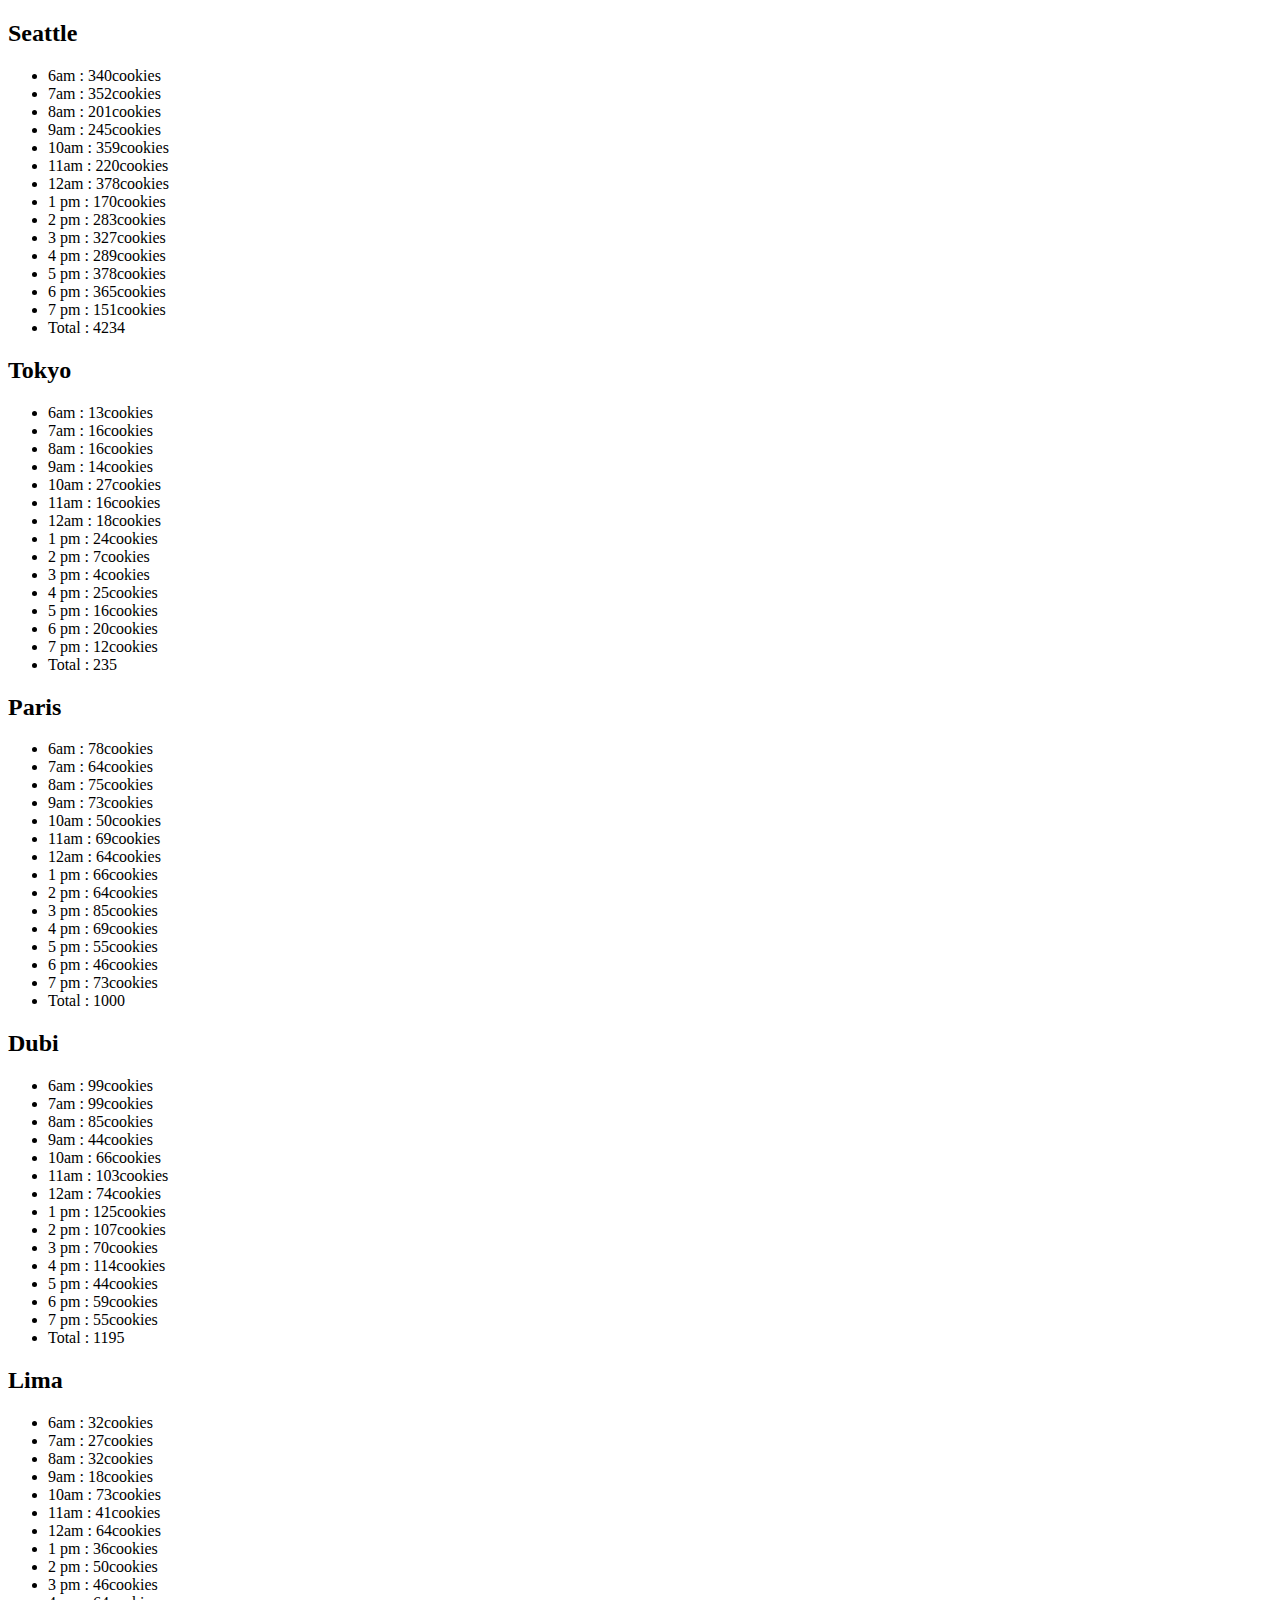
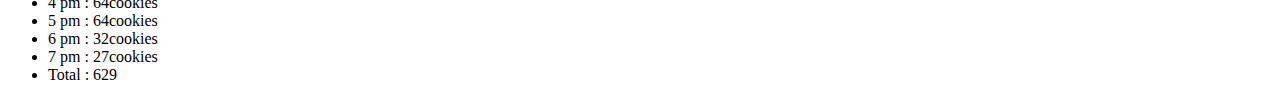
==== sales.html @ cb255cad "lab6-edit1" ====
<!DOCTYPE html>
<html lang="en">
<head>
    <meta charset="UTF-8">
    <meta name="viewport" content="width=device-width, initial-scale=1.0">
    <title>Document</title>
    <a link rel="styleshet" href="style.css/style.css"></a>
</head>
<body id="Sales">
    <script src="app.js/sales.js"></script>
</body>
</html>
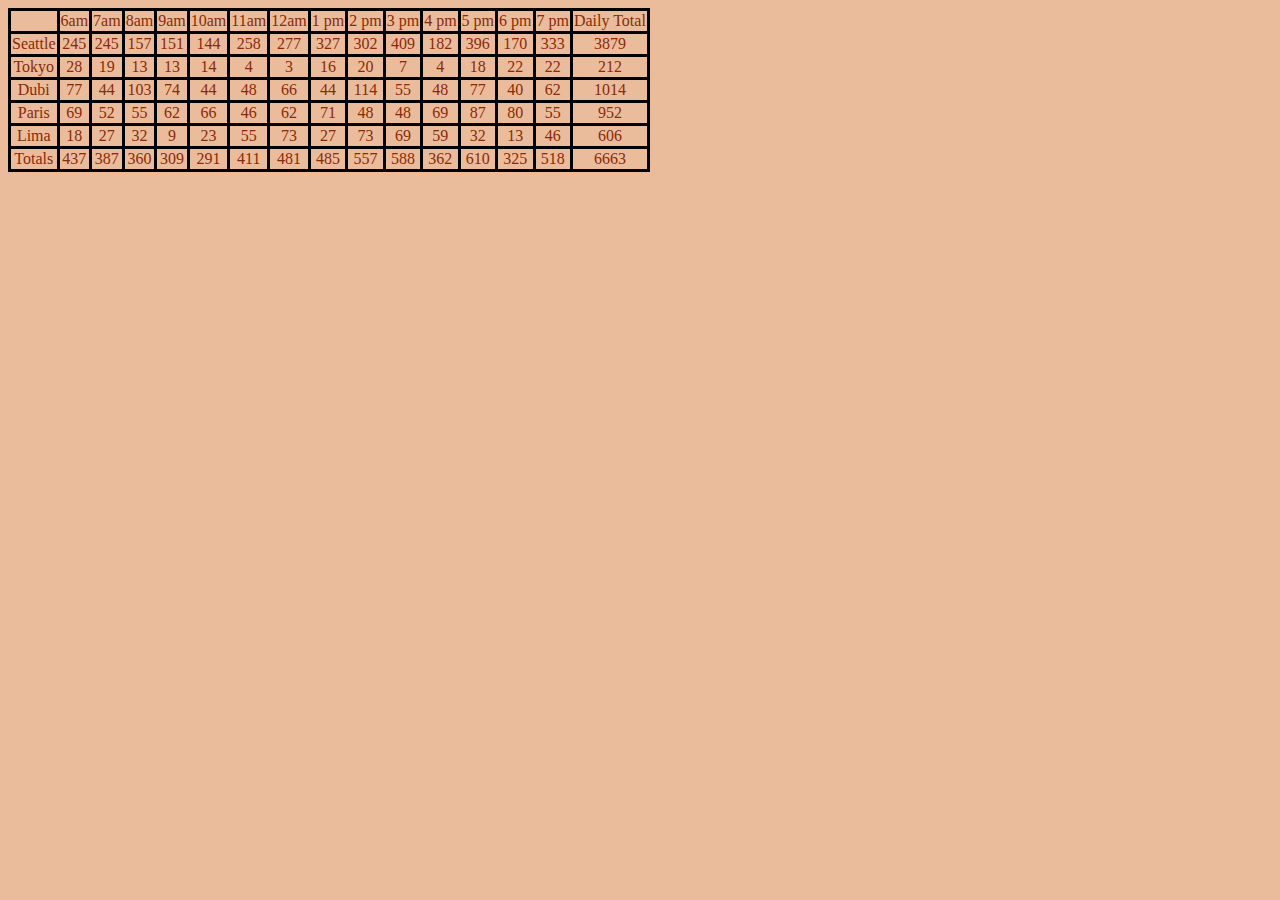
==== commit 27073018: "lab7" ====
--- a/sales.html
+++ b/sales.html
@@ -4,9 +4,12 @@
     <meta charset="UTF-8">
     <meta name="viewport" content="width=device-width, initial-scale=1.0">
     <title>Document</title>
-    <a link rel="styleshet" href="style.css/style.css"></a>
+    <link rel="stylesheet"href="styles-css/style.css">
 </head>
+
 <body id="Sales">
+
     <script src="app.js/sales.js"></script>
 </body>
+
 </html>--- a/styles-css/style.css
+++ b/styles-css/style.css
@@ -0,0 +1,48 @@
+body{
+    background-color: rgb(235, 188, 155);
+}
+
+h1{
+    color: rgb(185, 14, 48);
+    position: relative;
+    left: 600px;
+}
+img{
+    width: 1000px;
+    height: 300px;
+   align-content: center;
+
+}
+a {
+    text-align: right;
+  
+    
+}
+/* #Sales {
+    background-color: blue;
+}
+body{
+    color: brown;
+}
+ul{
+    color: darkred;
+}
+.highlights{
+
+color: cyan;
+}
+.data{
+font-family: 'Lucida Sans', 'Lucida Sans Regular', 'Lucida Grande', 'Lucida Sans Unicode', Geneva, Verdana, sans-serif;
+color: crimson;
+}
+.text{
+font-family: 'Times New Roman', Times, serif;
+color: darkorchid;
+}*/
+
+table, tr, td{
+    border: solid black;
+    border-collapse: collapse;
+    text-align: center;
+    color: rgb(138, 42, 8);
+} 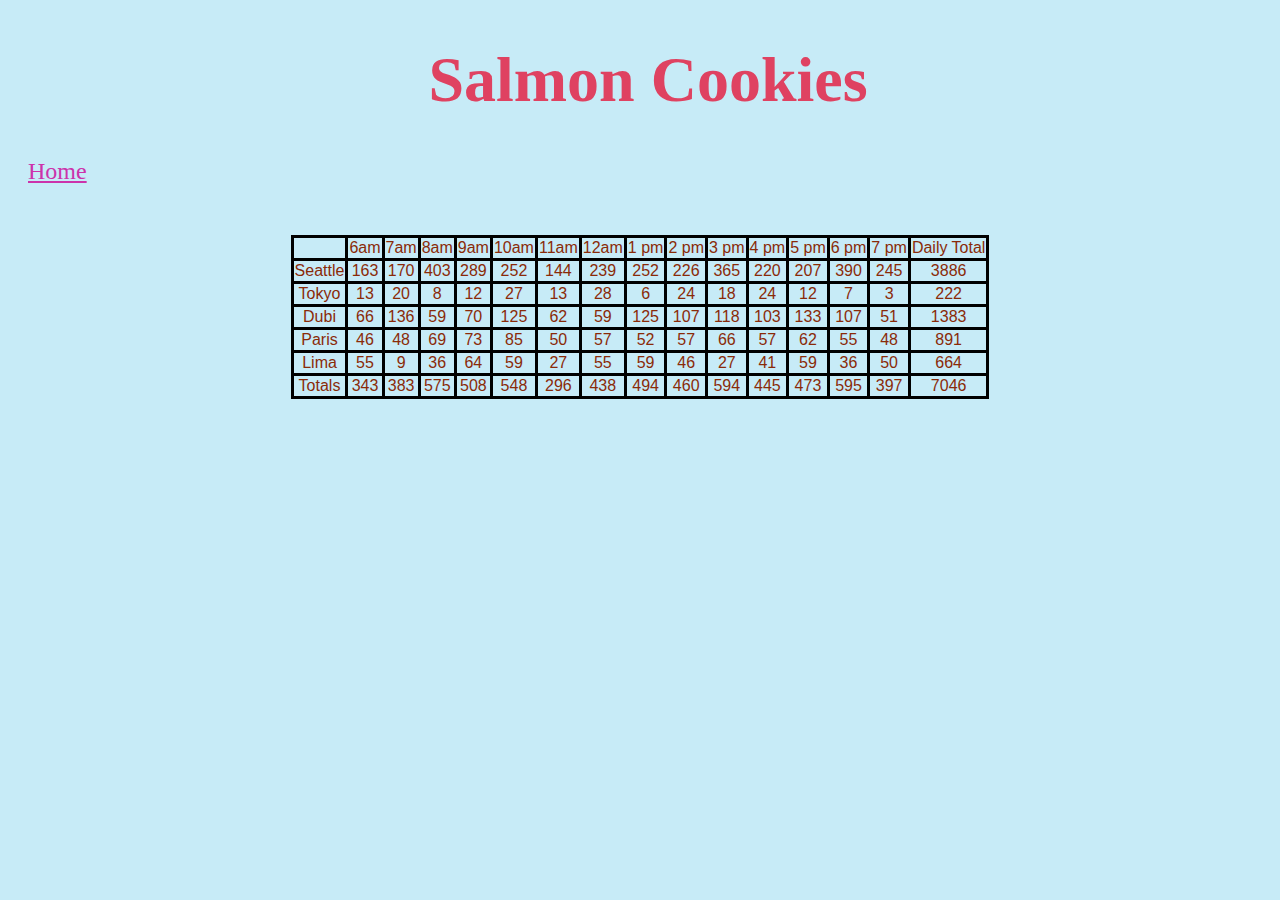
==== commit 5c52deb1: "lab8" ====
--- a/sales.html
+++ b/sales.html
@@ -6,9 +6,12 @@
     <title>Document</title>
     <link rel="stylesheet"href="styles-css/style.css">
 </head>
-
-<body id="Sales">
-
+<header>
+    <h1>Salmon Cookies</h1>
+</header>
+<body id="Sales"> 
+    <a id= "home"href="index.html">Home</a>
+    
     <script src="app.js/sales.js"></script>
 </body>
 
--- a/styles-css/style.css
+++ b/styles-css/style.css
@@ -1,48 +1,99 @@
 body{
-    background-color: rgb(235, 188, 155);
+    background-color: rgb(199, 235, 247);
 }
 
-h1{
-    color: rgb(185, 14, 48);
-    position: relative;
-    left: 600px;
+#Sales header ,header{ 
+    z-index: 2;
+    background-color:  rgb(199, 235, 247);
+    position: fixed;
+    top: 0em;
+    width: 100%;
+    height: 130px;
+    font-size: 200%;
+    color: rgb(223, 66, 97);
+    text-align: center;
+    
 }
-img{
-    width: 1000px;
-    height: 300px;
-   align-content: center;
+   
+#first{
+    margin-top: 150px;
+    font-family: 'Times New Roman', Times, serif;
+    color: rgb(114, 4, 90);
+    font-size:150%;
+    font-weight: 800;
+    margin-left:50px;
+    width: 90%;
+}
+#second{
+    font-family: 'Times New Roman', Times, serif;
+    color: rgb(114, 4, 90);
+    font-size:120%;
+    position: relative; 
+    font-weight: 800;
+    left:50px;
+    width: 90%;
+}
+ul{
+    
+    font-family: 'Times New Roman', Times, serif;
+    color:rgb(114, 4, 90);
+    font-size: larger;
+    margin-left: 50px;
+  
+}
+ul img{
+    float: right;
+    width: 40%;
+    
 
 }
-a {
-    text-align: right;
-  
+li{
+    width: fit-content;
+    margin: 10px;
+}
+#img1{
+    width: 49%;
+    height: 300px;
+   
+}
+#img2{
+    width: 24%;
+    height: 300px;
+   
+}
+div ,a {
+    color: rgb(204, 51, 171);
+    font-size:150%;
+    text-align: center;
+    font-family:'Times New Roman', Times, serif; 
+    margin: 20px;
+}
+footer{
+    font-family: 'Times New Roman', Times, serif;
+    font-weight: 600;
+    font-size: 120%;
+    position: relative;
+    bottom: 0px;
+    left: 90%;
     
 }
-/* #Sales {
-    background-color: blue;
+
+table{
+    position: relative;
+    top: 200px;
+    margin: auto;
+    
+
 }
-body{
-    color: brown;
-}
-ul{
-    color: darkred;
-}
-.highlights{
-
-color: cyan;
-}
-.data{
-font-family: 'Lucida Sans', 'Lucida Sans Regular', 'Lucida Grande', 'Lucida Sans Unicode', Geneva, Verdana, sans-serif;
-color: crimson;
-}
-.text{
-font-family: 'Times New Roman', Times, serif;
-color: darkorchid;
-}*/
-
 table, tr, td{
+    font-family: 'Lucida Sans', 'Lucida Sans Regular', 'Lucida Grande', 'Lucida Sans Unicode', Geneva, Verdana, sans-serif;
     border: solid black;
     border-collapse: collapse;
     text-align: center;
     color: rgb(138, 42, 8);
+}
+#Sales a{
+    position: relative;
+    top: 150px;
+  
 } 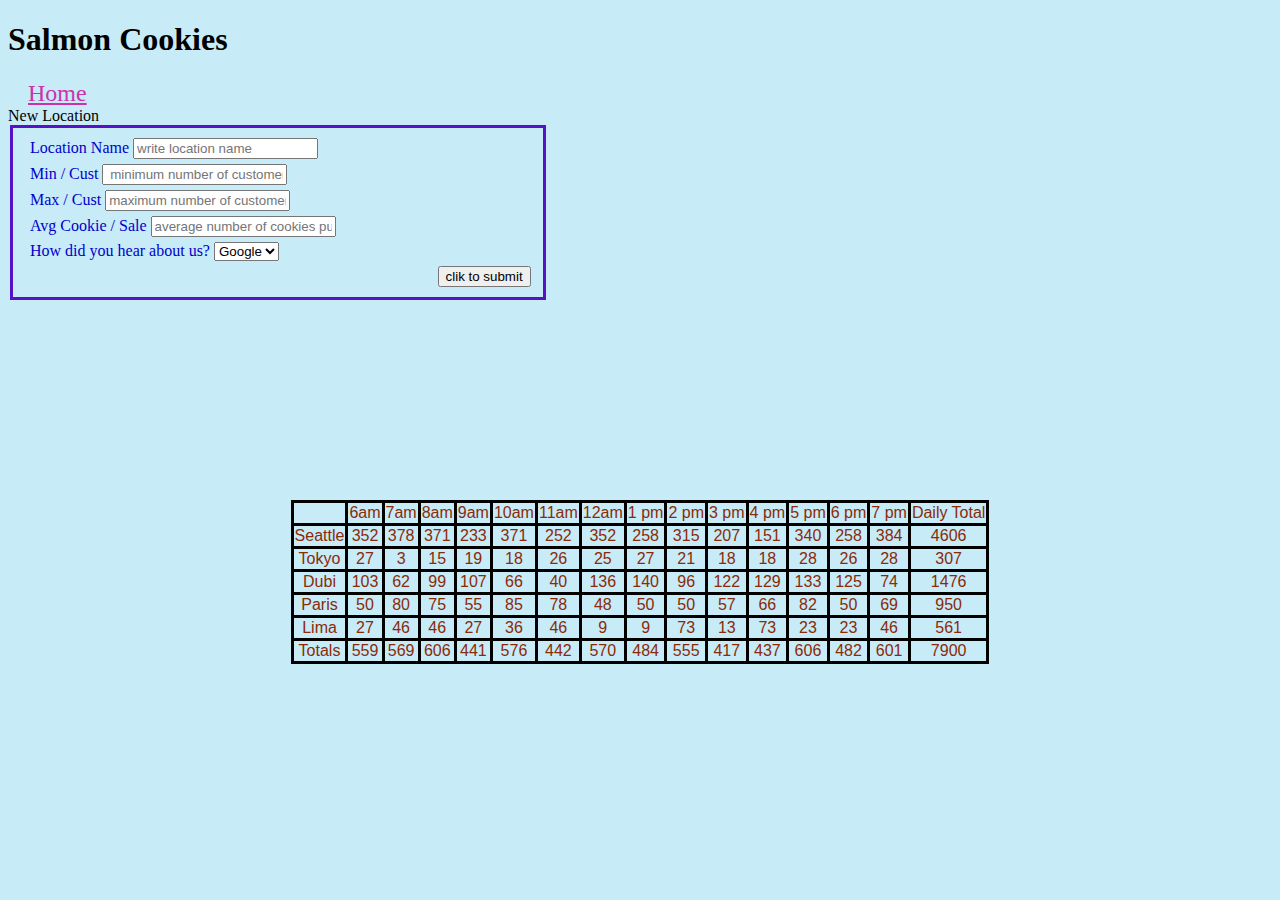
==== commit efcb8c40: "lab9" ====
--- a/sales.html
+++ b/sales.html
@@ -11,6 +11,39 @@
 </header>
 <body id="Sales"> 
     <a id= "home"href="index.html">Home</a>
+    <form id="new-location">
+     <lagened>New Location</lagened>
+        <fieldset>
+            <label >Location Name
+            <input id="locationname" type="text" placeholder="write location name">
+            </label>
+
+            <label >Min / Cust
+            <input  id="minNum" type="text" placeholder=" minimum number of customers per hour">
+            </label>
+
+            <label >Max / Cust
+            <input  id="maxnNum" type="text" placeholder="maximum number of customers per hour">
+            </label> 
+
+            <label >Avg Cookie / Sale
+            <input  id="argNum" type="text" placeholder="average number of cookies purchased per customer">
+            </label> 
+
+            <label for="hear-about">How did you hear about us?
+               
+            <select  id="hear-about">    
+                <option value="google">Google</option>      
+                <option value="friend">Friend</option>      
+                <option value="advert">Advert</option>     
+                <option value="other">Other</option>     
+            </select> </label>  
+
+            <label for="submit"></label>
+            <input id="submit" type="submit" value="clik to submit" >
+
+        </fieldset>
+    </form>
     
     <script src="app.js/sales.js"></script>
 </body>
--- a/styles-css/style.css
+++ b/styles-css/style.css
@@ -2,7 +2,7 @@
     background-color: rgb(199, 235, 247);
 }
 
-#Sales header ,header{ 
+/*#Sales header ,header{ 
     z-index: 2;
     background-color:  rgb(199, 235, 247);
     position: fixed;
@@ -14,7 +14,7 @@
     text-align: center;
     
 }
-   
+ */  
 #first{
     margin-top: 150px;
     font-family: 'Times New Roman', Times, serif;
@@ -94,6 +94,22 @@
 }
 #Sales a{
     position: relative;
-    top: 150px;
+    z-index: 2;
   
-} +} 
+
+fieldset{
+    width: 40%;
+    border: solid rgb(86, 18, 196);
+    
+}
+
+label {
+    display: block;
+    margin: 5px;
+    color: mediumblue;
+
+}
+#submit{
+    float: right;
+}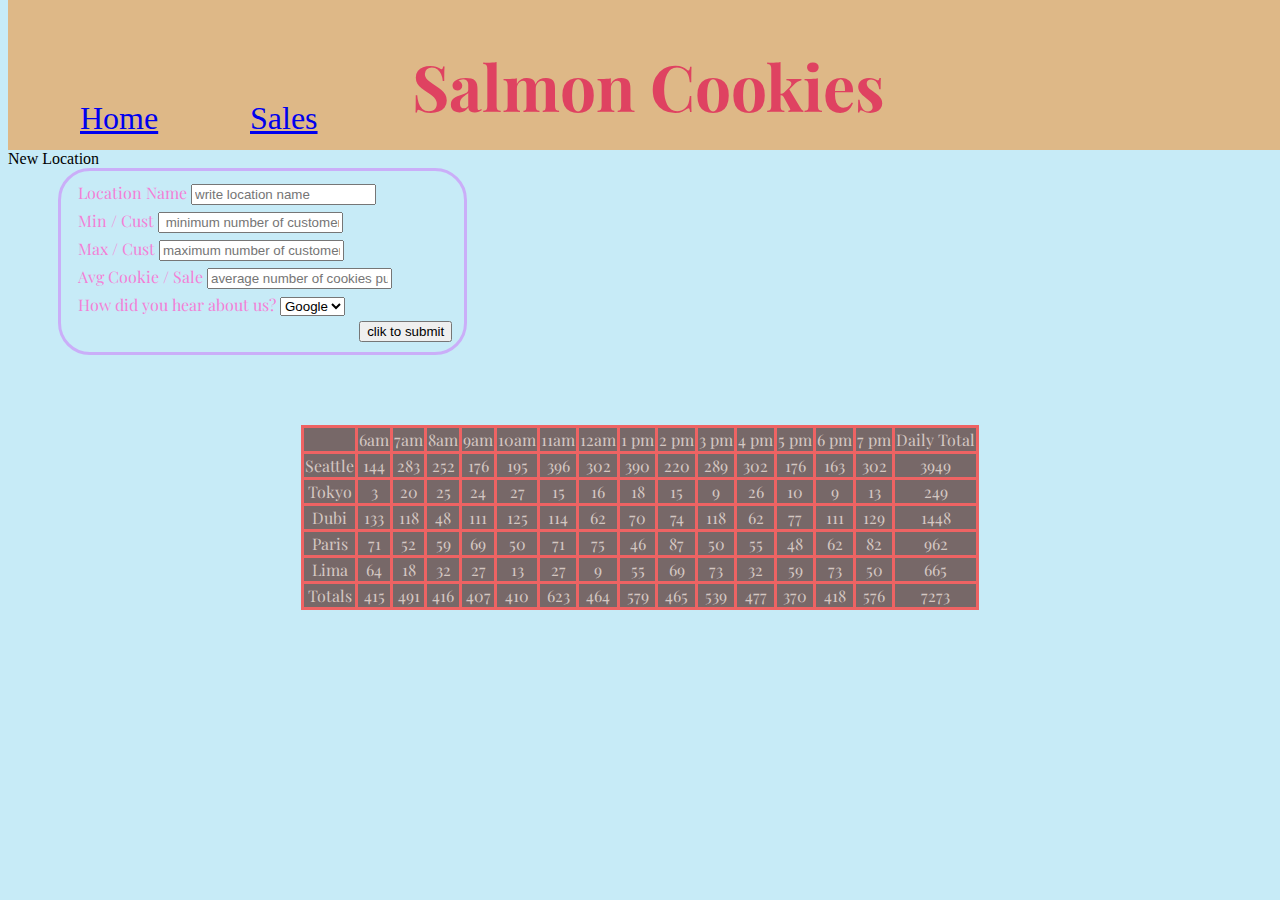
==== commit 8cbd19ea: "lab10b" ====
--- a/sales.html
+++ b/sales.html
@@ -5,12 +5,15 @@
     <meta name="viewport" content="width=device-width, initial-scale=1.0">
     <title>Document</title>
     <link rel="stylesheet"href="styles-css/style.css">
+    <link href="https://fonts.googleapis.com/css2?family=Playfair+Display:ital,wght@1,400;1,500&display=swap" rel="stylesheet">
+    <link href="https://fonts.googleapis.com/css2?family=Playfair+Display:ital,wght@1,400;1,500&display=swap" rel="stylesheet">
 </head>
 <header>
     <h1>Salmon Cookies</h1>
 </header>
 <body id="Sales"> 
-    <a id= "home"href="index.html">Home</a>
+    <a id="link" href="index.html">Home</a>
+    <a id="link1" href="sales.html">Sales</a>
     <form id="new-location">
      <lagened>New Location</lagened>
         <fieldset>
--- a/styles-css/style.css
+++ b/styles-css/style.css
@@ -1,32 +1,43 @@
-body{
+body{ 
+    background-image: url(https://wallpaperstock.net/wallpapers/thumbs1/38473wide.jpg);
     background-color: rgb(199, 235, 247);
+    background-position: center;
+    background-size: cover;
+    background-repeat: no-repeat;
+    
 }
 
-/*#Sales header ,header{ 
-    z-index: 2;
-    background-color:  rgb(199, 235, 247);
+#Sales header ,header { 
+    margin: 0px;
+    border: 0px;
+    background-color: burlywood;
     position: fixed;
     top: 0em;
     width: 100%;
-    height: 130px;
+    height: 150px;
     font-size: 200%;
     color: rgb(223, 66, 97);
     text-align: center;
+    z-index: 1;
+}
+h1 {
     
-}
- */  
+    font-family: 'Playfair Display', serif;
+}   
+   
 #first{
-    margin-top: 150px;
-    font-family: 'Times New Roman', Times, serif;
-    color: rgb(114, 4, 90);
+    margin-top: 170px;
+    font-family: 'Playfair Display', serif;
+    color: rgb(223, 66, 97);
     font-size:150%;
     font-weight: 800;
     margin-left:50px;
     width: 90%;
+    margin-bottom: 50px;
 }
 #second{
-    font-family: 'Times New Roman', Times, serif;
-    color: rgb(114, 4, 90);
+    font-family: 'Playfair Display', serif;
+    color: rgb(221, 209, 218);
     font-size:120%;
     position: relative; 
     font-weight: 800;
@@ -35,13 +46,15 @@
 }
 ul{
     
-    font-family: 'Times New Roman', Times, serif;
-    color:rgb(114, 4, 90);
+    font-family: 'Playfair Display', serif;
+    color: rgb(230, 223, 225);
     font-size: larger;
     margin-left: 50px;
+    font-weight: 700;
   
 }
 ul img{
+    z-index: -1;
     float: right;
     width: 40%;
     
@@ -51,23 +64,54 @@
     width: fit-content;
     margin: 10px;
 }
+#img{
+    align-content: center;
+    margin: 30px;
+    width: 44%;
+    height: 300px;
+    border-radius: 2rem;
+    
+    
+   
+}
 #img1{
-    width: 49%;
+    align-content: center;
+    margin: 30px;
+    width: 44%;
     height: 300px;
+    border-radius: 2rem;
+    border:solid  rgb(22, 54, 141);
+    
    
 }
 #img2{
-    width: 24%;
+   border-radius: 2rem;
+    border:solid  rgb(22, 54, 141);
+    width: 22%;
+    margin-left: 20px;
     height: 300px;
+    margin-right: 15px;
    
 }
-div ,a {
-    color: rgb(204, 51, 171);
+div  {
+    color: rgb(216, 8, 164);
     font-size:150%;
     text-align: center;
     font-family:'Times New Roman', Times, serif; 
     margin: 20px;
 }
+#link ,#link1{ 
+    position: fixed;
+    z-index: 2;
+    top: 100px;
+    left: 50px;
+    font-size: 200%;
+    margin-left: 30px;
+}
+#link1{
+    margin-left: 200px;
+}
+
 footer{
     font-family: 'Times New Roman', Times, serif;
     font-weight: 600;
@@ -79,37 +123,40 @@
 }
 
 table{
+    background-color: rgb(119, 104, 104);
     position: relative;
-    top: 200px;
+    top: 70px;
     margin: auto;
     
 
 }
 table, tr, td{
-    font-family: 'Lucida Sans', 'Lucida Sans Regular', 'Lucida Grande', 'Lucida Sans Unicode', Geneva, Verdana, sans-serif;
-    border: solid black;
+    
+    font-family: 'Playfair Display', serif;
+    border: solid rgb(238, 99, 99);
     border-collapse: collapse;
     text-align: center;
-    color: rgb(138, 42, 8);
+    color: rgb(212, 199, 194);
 }
-#Sales a{
-    position: relative;
-    z-index: 2;
-  
-} 
-
+ 
+form{
+    margin-top: 150px;
+}
 fieldset{
-    width: 40%;
-    border: solid rgb(86, 18, 196);
+    border-radius: 2rem;
+    margin-left: 50px;
+    width: 30%;
+    border: solid rgb(202, 174, 248);
     
 }
 
 label {
+    font-family: 'Playfair Display', serif;
     display: block;
     margin: 5px;
-    color: mediumblue;
+    color: rgb(243, 127, 214);
 
 }
 #submit{
     float: right;
-}+}
